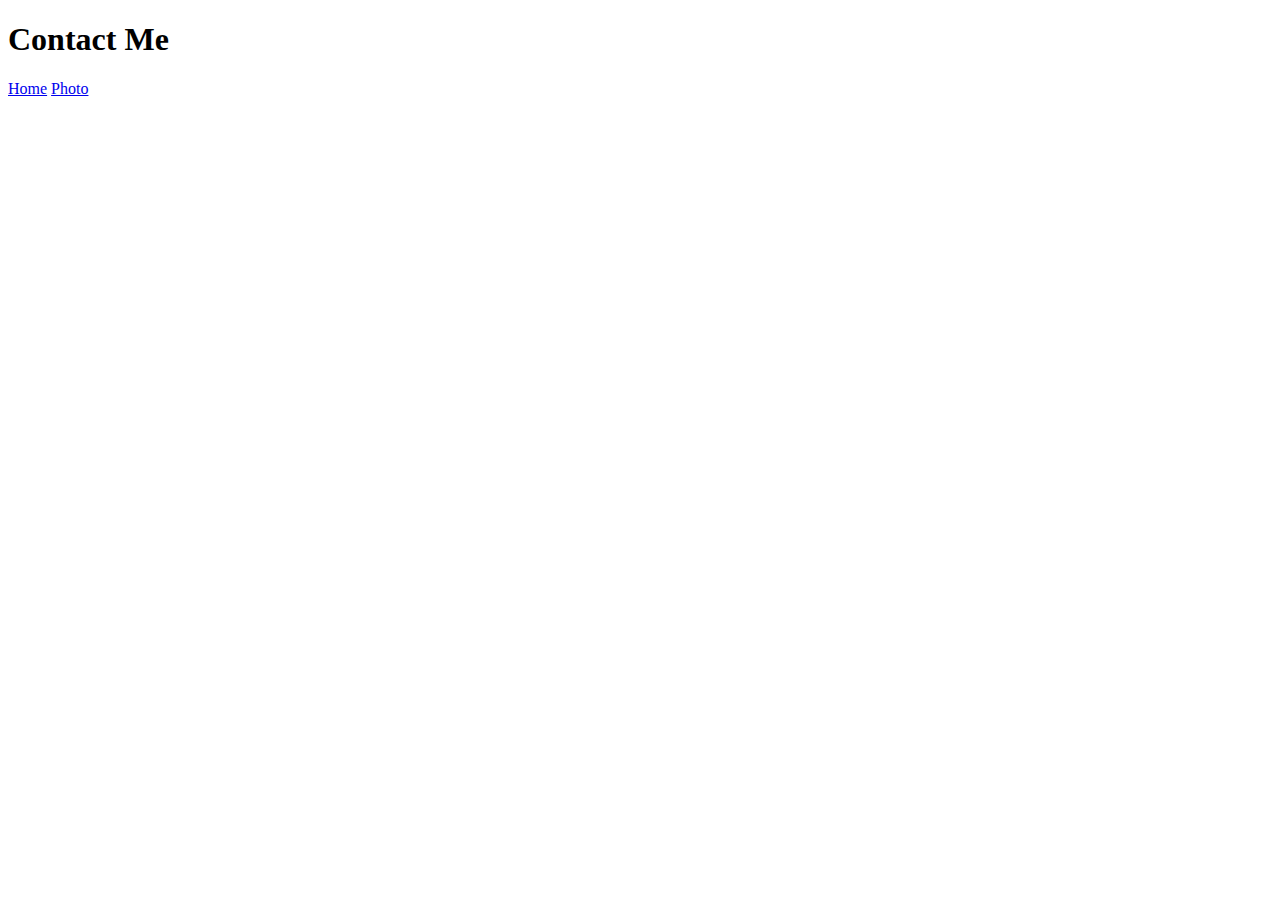
==== contact.html @ d8b6a012 "created multiple basic HTML structure" ====
<!DOCTYPE html>
<html lang="en">
<head>
    <meta charset="UTF-8">
    <meta name="viewport" content="width=device-width, initial-scale=1.0">
    <title>Contact Page</title>
</head>
<body>
    <h1>Contact Me</h1>
    <a href="index.html">Home</a>
    <a href="photo.html">Photo</a>
</body>
</html>
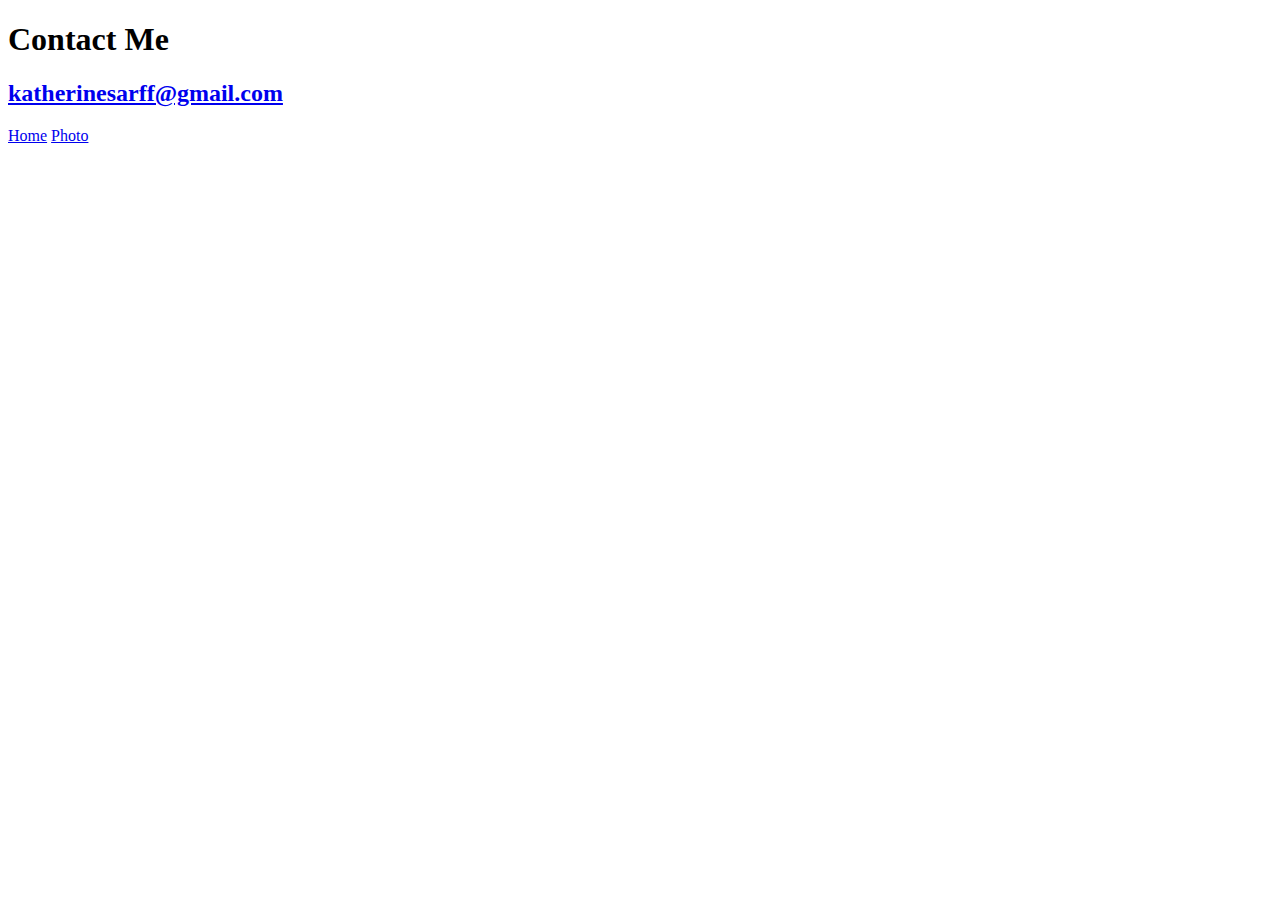
==== commit f53f0b4f: "added images and text" ====
--- a/contact.html
+++ b/contact.html
@@ -7,6 +7,7 @@
 </head>
 <body>
     <h1>Contact Me</h1>
+    <h2><a href="emailto:katherinesarff@gmail.com">katherinesarff@gmail.com</a></h2>
     <a href="index.html">Home</a>
     <a href="photo.html">Photo</a>
 </body>
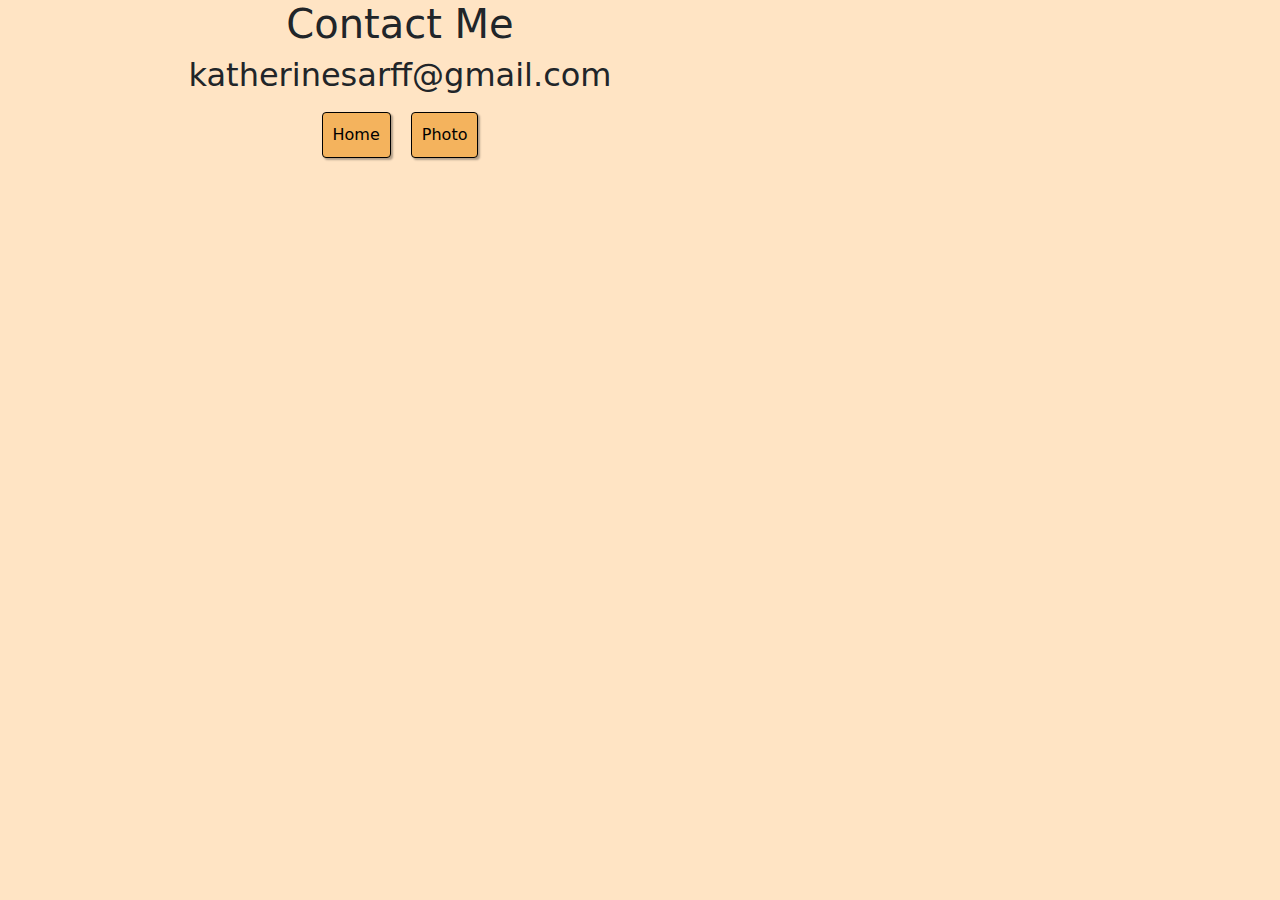
==== commit ec11c541: "added initial styling" ====
--- a/contact.html
+++ b/contact.html
@@ -3,12 +3,16 @@
 <head>
     <meta charset="UTF-8">
     <meta name="viewport" content="width=device-width, initial-scale=1.0">
+    <link href="https://cdn.jsdelivr.net/npm/bootstrap@5.3.3/dist/css/bootstrap.min.css" rel="stylesheet" integrity="sha384-QWTKZyjpPEjISv5WaRU9OFeRpok6YctnYmDr5pNlyT2bRjXh0JMhjY6hW+ALEwIH" crossorigin="anonymous">
+    <link rel="stylesheet" href="src/style.css">
     <title>Contact Page</title>
 </head>
 <body>
-    <h1>Contact Me</h1>
-    <h2><a href="emailto:katherinesarff@gmail.com">katherinesarff@gmail.com</a></h2>
-    <a href="index.html">Home</a>
-    <a href="photo.html">Photo</a>
+    <h1 class ="text-center">Contact Me</h1>
+    <h2 class ="text-center">katherinesarff@gmail.com</h2>
+    <div>
+        <a href="index.html">Home</a>
+        <a href="photo.html">Photo</a>
+    </div>
 </body>
 </html>--- a/src/style.css
+++ b/src/style.css
@@ -0,0 +1,27 @@
+body{
+    background-color: bisque;
+    max-width: 800px;
+    
+}
+
+div{
+    display: flex;
+    justify-content: center;
+}
+a{
+    background-color: rgb(244, 179, 93);
+    border: 1px solid black;
+    border-radius: 4px;
+    box-shadow: 2px 2px 2px rgba(0,0,0,0.3);
+    color: black;
+    margin: 10px;
+    padding: 10px;
+    text-decoration: none;
+}
+img{
+    border-radius: 5px;
+    box-shadow: 5px 5px 5px rgba(0,0,0,0.3);
+    display: block;
+    margin: 0 auto;
+    max-width: 80%;
+}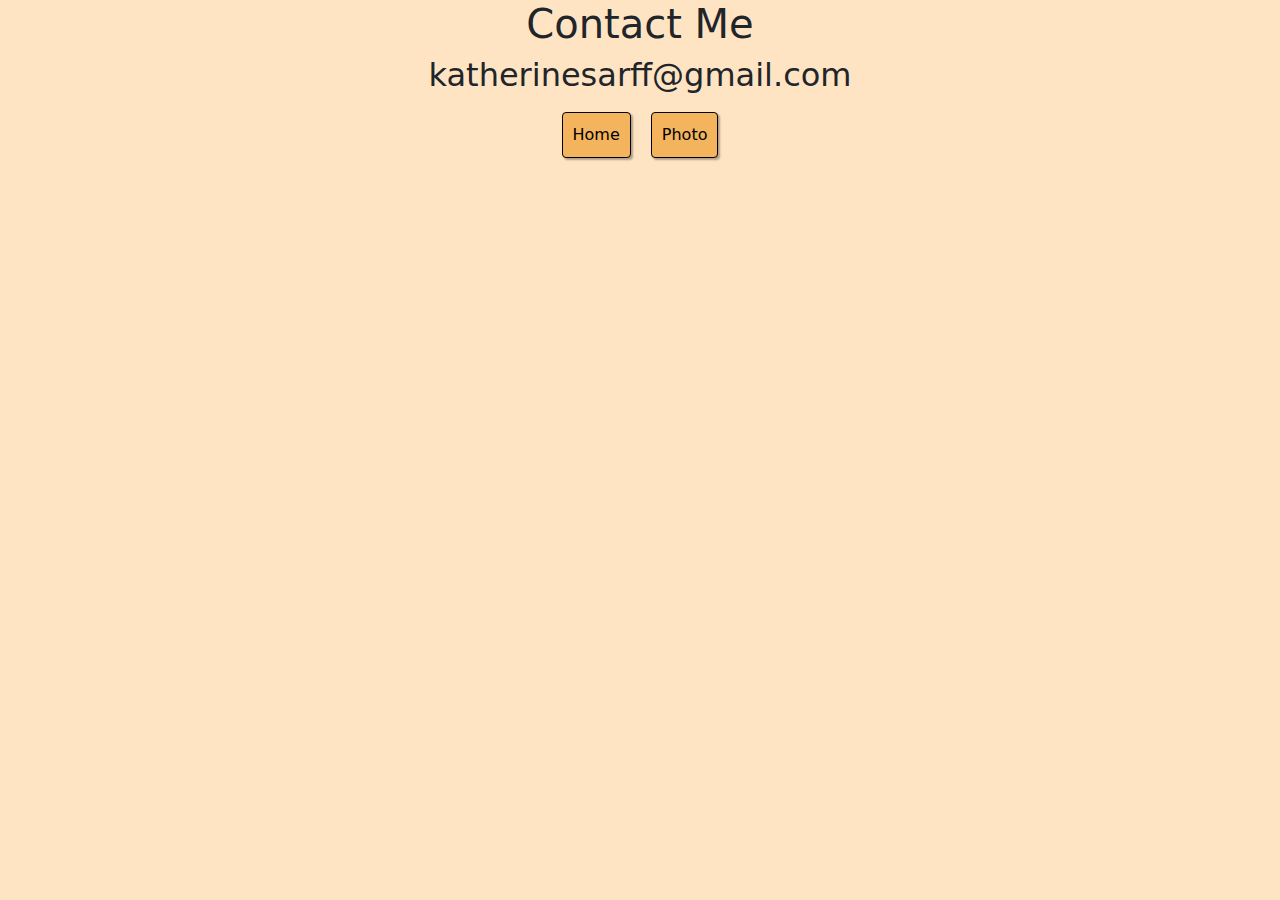
==== commit 543844a9: "added styling in style sheet" ====
--- a/contact.html
+++ b/contact.html
@@ -8,8 +8,8 @@
     <title>Contact Page</title>
 </head>
 <body>
-    <h1 class ="text-center">Contact Me</h1>
-    <h2 class ="text-center">katherinesarff@gmail.com</h2>
+    <h1 >Contact Me</h1>
+    <h2 >katherinesarff@gmail.com</h2>
     <div>
         <a href="index.html">Home</a>
         <a href="photo.html">Photo</a>
--- a/src/style.css
+++ b/src/style.css
@@ -1,7 +1,11 @@
 body{
     background-color: bisque;
+    margin: 0 auto;
     max-width: 800px;
     
+}
+h1, h2, p{
+    text-align: center;
 }
 
 div{
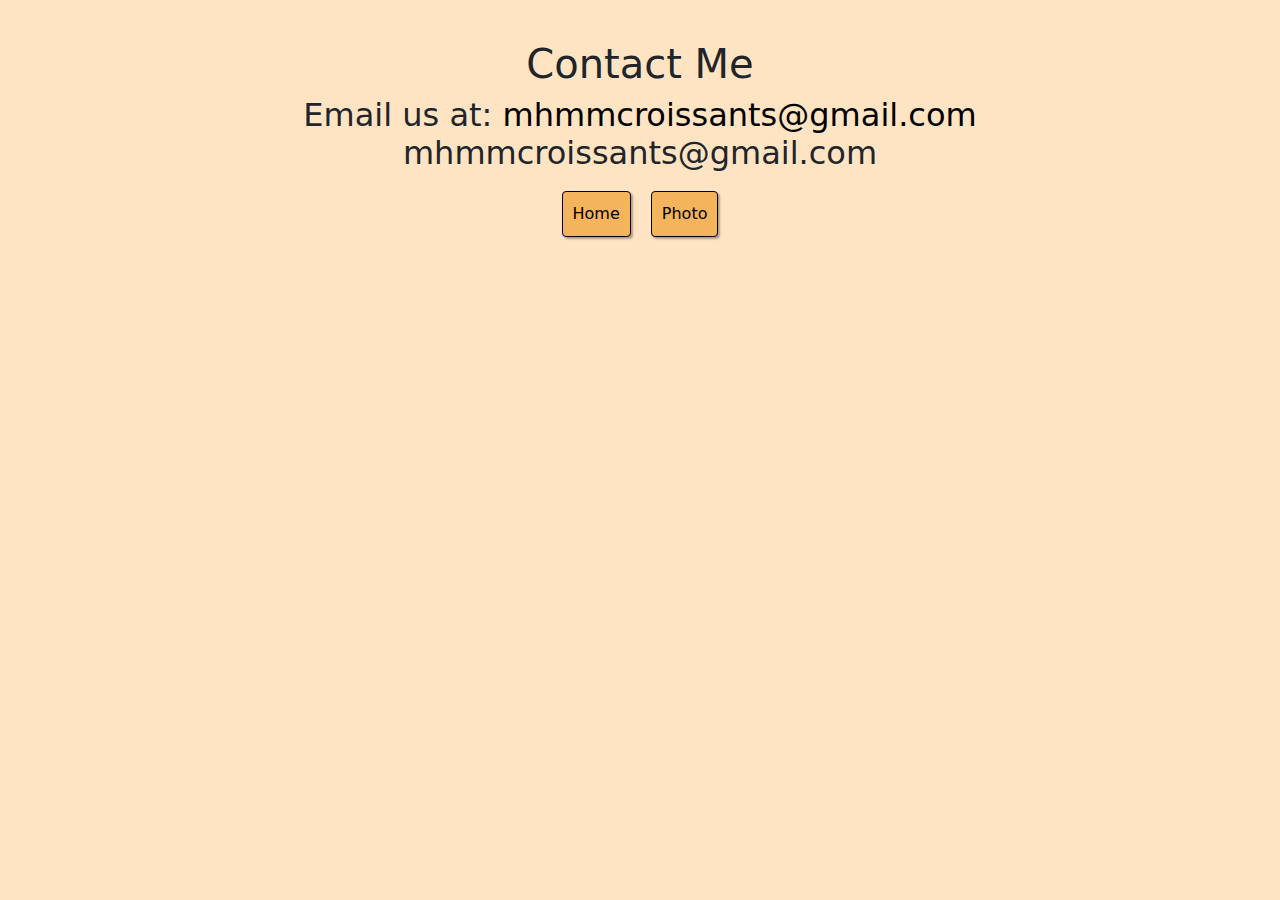
==== commit f28a7656: "improve SEO elements in html" ====
--- a/contact.html
+++ b/contact.html
@@ -3,16 +3,17 @@
 <head>
     <meta charset="UTF-8">
     <meta name="viewport" content="width=device-width, initial-scale=1.0">
+    <meta name="description" content="Mhmm Crossiants contact page">
     <link href="https://cdn.jsdelivr.net/npm/bootstrap@5.3.3/dist/css/bootstrap.min.css" rel="stylesheet" integrity="sha384-QWTKZyjpPEjISv5WaRU9OFeRpok6YctnYmDr5pNlyT2bRjXh0JMhjY6hW+ALEwIH" crossorigin="anonymous">
     <link rel="stylesheet" href="src/style.css">
-    <title>Contact Page</title>
+    <title>Croissant Contact Page</title>
 </head>
 <body>
     <h1 >Contact Me</h1>
-    <h2 >katherinesarff@gmail.com</h2>
+    <h2 >Email us at: <a class="email" href="" title="contact email">mhmmcroissants@gmail.com</a> mhmmcroissants@gmail.com</h2>
     <div>
-        <a href="index.html">Home</a>
-        <a href="photo.html">Photo</a>
+        <a href="index.html" title="homepage link">Home</a>
+        <a href="photo.html" title="gallery link">Photo</a>
     </div>
 </body>
 </html>--- a/src/style.css
+++ b/src/style.css
@@ -1,6 +1,6 @@
 body{
     background-color: bisque;
-    margin: 0 auto;
+    margin: 40px auto;
     max-width: 800px;
     
 }
@@ -28,4 +28,15 @@
     display: block;
     margin: 0 auto;
     max-width: 80%;
+}
+.email{
+    border: none;
+    background-color: bisque;
+    box-shadow: none;
+    padding: 0px;
+    margin: 0px;
+
+}
+.email:hover{
+    text-decoration: underline;
 }